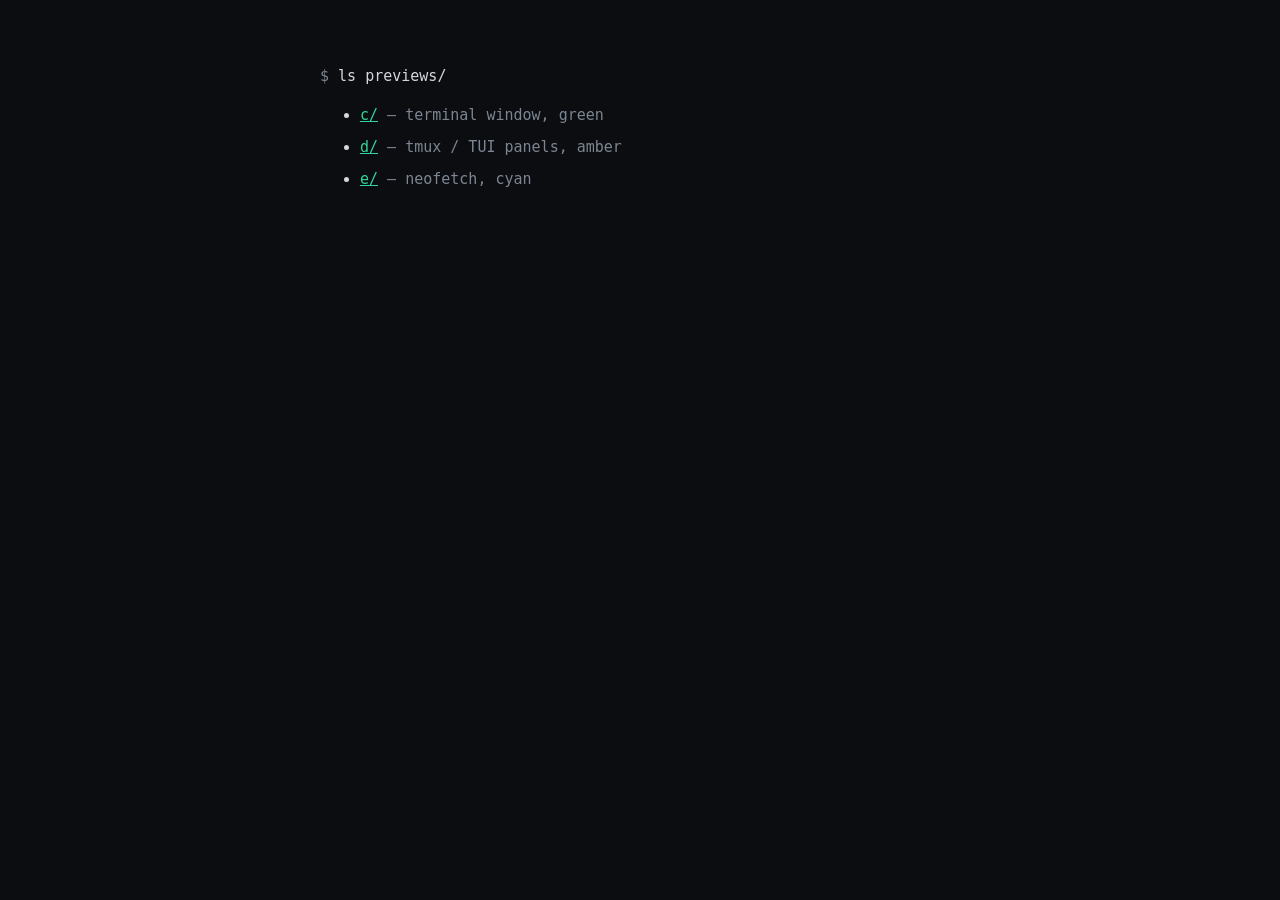
==== index.html @ e6755c06 "chore: publish svetch.com design previews C, D and E" ====
<!DOCTYPE html><html lang="en"><head><meta charset="utf-8"><meta name="viewport" content="width=device-width,initial-scale=1"><meta name="robots" content="noindex"><title>svetch.com – design previews</title>
<style>body{background:#0b0d10;color:#d4d8de;font:15px/1.6 ui-monospace,SFMono-Regular,Menlo,monospace;max-width:40rem;margin:4rem auto;padding:0 1.25rem}a{color:#34d399}li{margin:.5rem 0}span{color:#7c8592}</style></head>
<body><p><span>$</span> ls previews/</p><ul>
<li><a href="c/">c/</a> <span>— terminal window, green</span></li>
<li><a href="d/">d/</a> <span>— tmux / TUI panels, amber</span></li>
<li><a href="e/">e/</a> <span>— neofetch, cyan</span></li></ul></body></html>
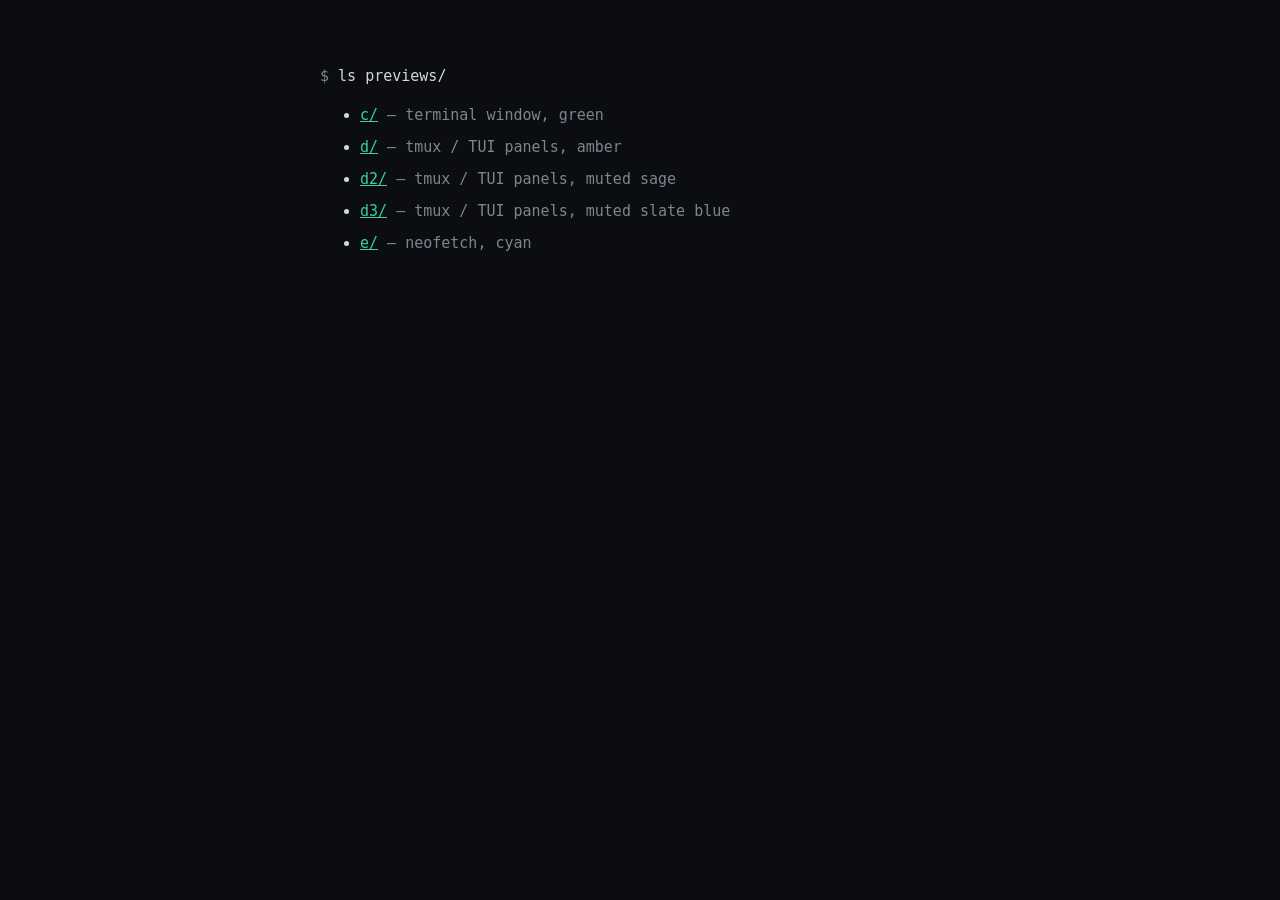
==== commit fbde41e6: "chore: add muted D2 and D3 design previews" ====
--- a/index.html
+++ b/index.html
@@ -3,4 +3,6 @@
 <body><p><span>$</span> ls previews/</p><ul>
 <li><a href="c/">c/</a> <span>— terminal window, green</span></li>
 <li><a href="d/">d/</a> <span>— tmux / TUI panels, amber</span></li>
+<li><a href="d2/">d2/</a> <span>— tmux / TUI panels, muted sage</span></li>
+<li><a href="d3/">d3/</a> <span>— tmux / TUI panels, muted slate blue</span></li>
 <li><a href="e/">e/</a> <span>— neofetch, cyan</span></li></ul></body></html>
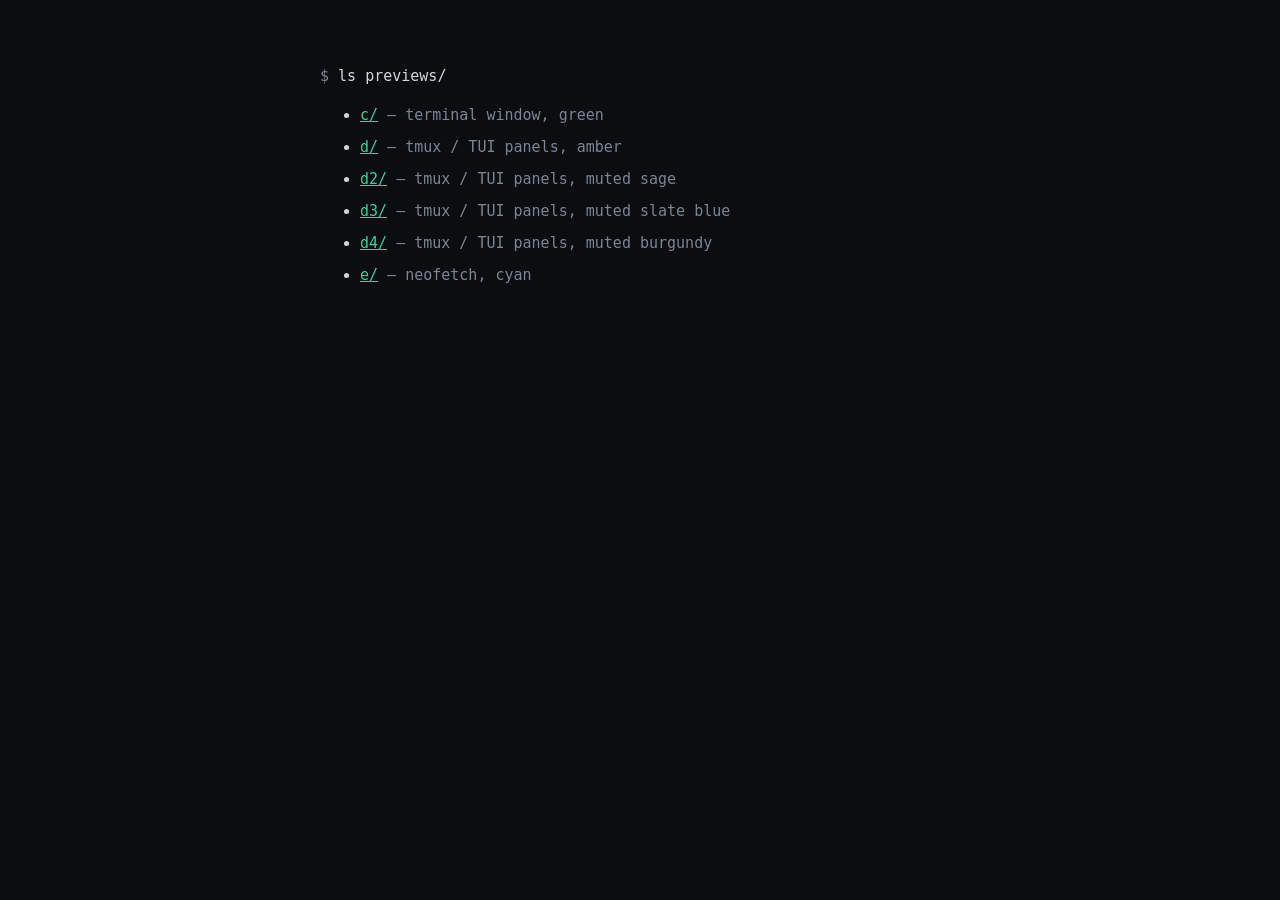
==== commit 4f02867c: "chore: add muted burgundy D4 design preview" ====
--- a/index.html
+++ b/index.html
@@ -5,4 +5,5 @@
 <li><a href="d/">d/</a> <span>— tmux / TUI panels, amber</span></li>
 <li><a href="d2/">d2/</a> <span>— tmux / TUI panels, muted sage</span></li>
 <li><a href="d3/">d3/</a> <span>— tmux / TUI panels, muted slate blue</span></li>
+<li><a href="d4/">d4/</a> <span>— tmux / TUI panels, muted burgundy</span></li>
 <li><a href="e/">e/</a> <span>— neofetch, cyan</span></li></ul></body></html>
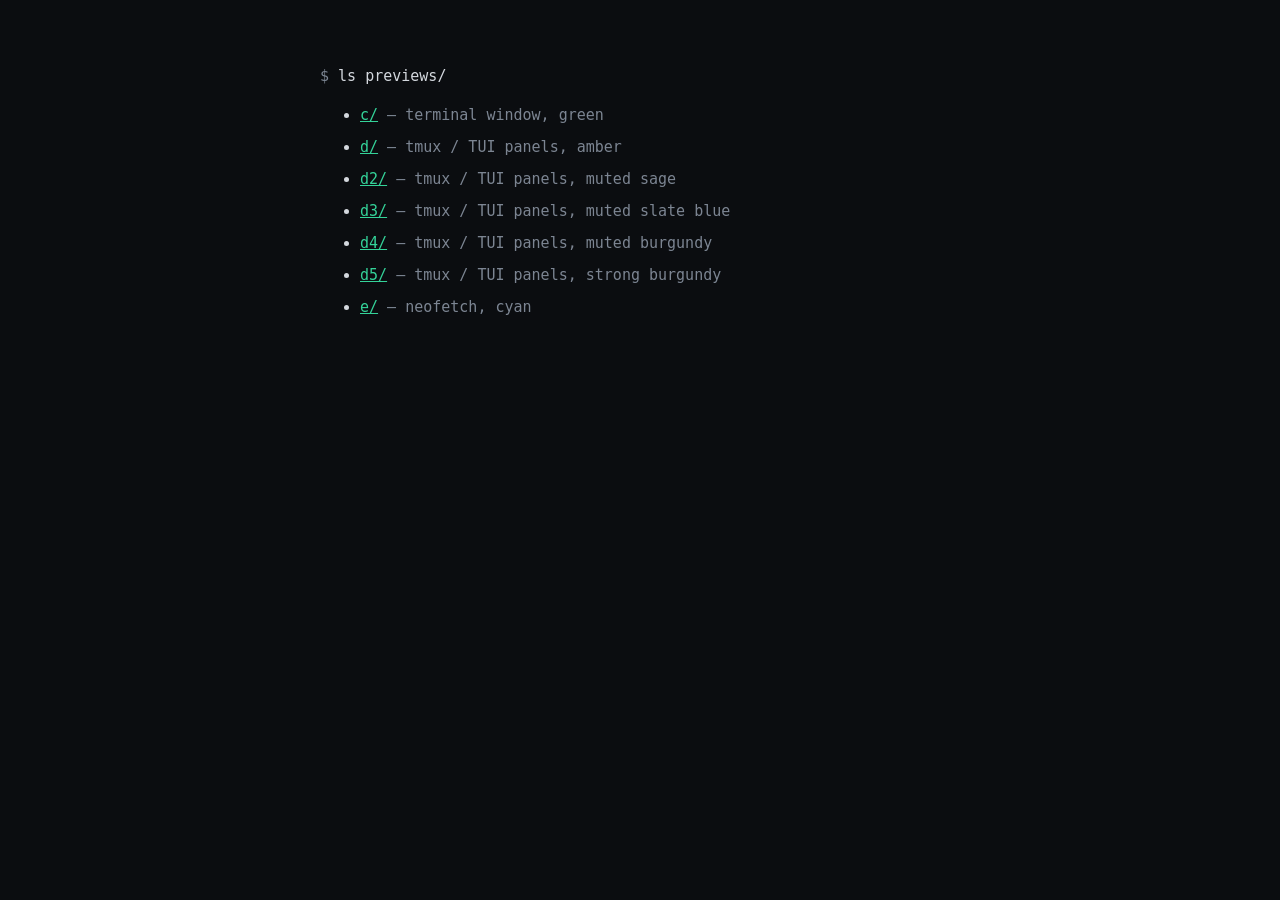
==== commit 7e95e0b9: "chore: add strong burgundy D5 design preview" ====
--- a/index.html
+++ b/index.html
@@ -6,4 +6,5 @@
 <li><a href="d2/">d2/</a> <span>— tmux / TUI panels, muted sage</span></li>
 <li><a href="d3/">d3/</a> <span>— tmux / TUI panels, muted slate blue</span></li>
 <li><a href="d4/">d4/</a> <span>— tmux / TUI panels, muted burgundy</span></li>
+<li><a href="d5/">d5/</a> <span>— tmux / TUI panels, strong burgundy</span></li>
 <li><a href="e/">e/</a> <span>— neofetch, cyan</span></li></ul></body></html>
